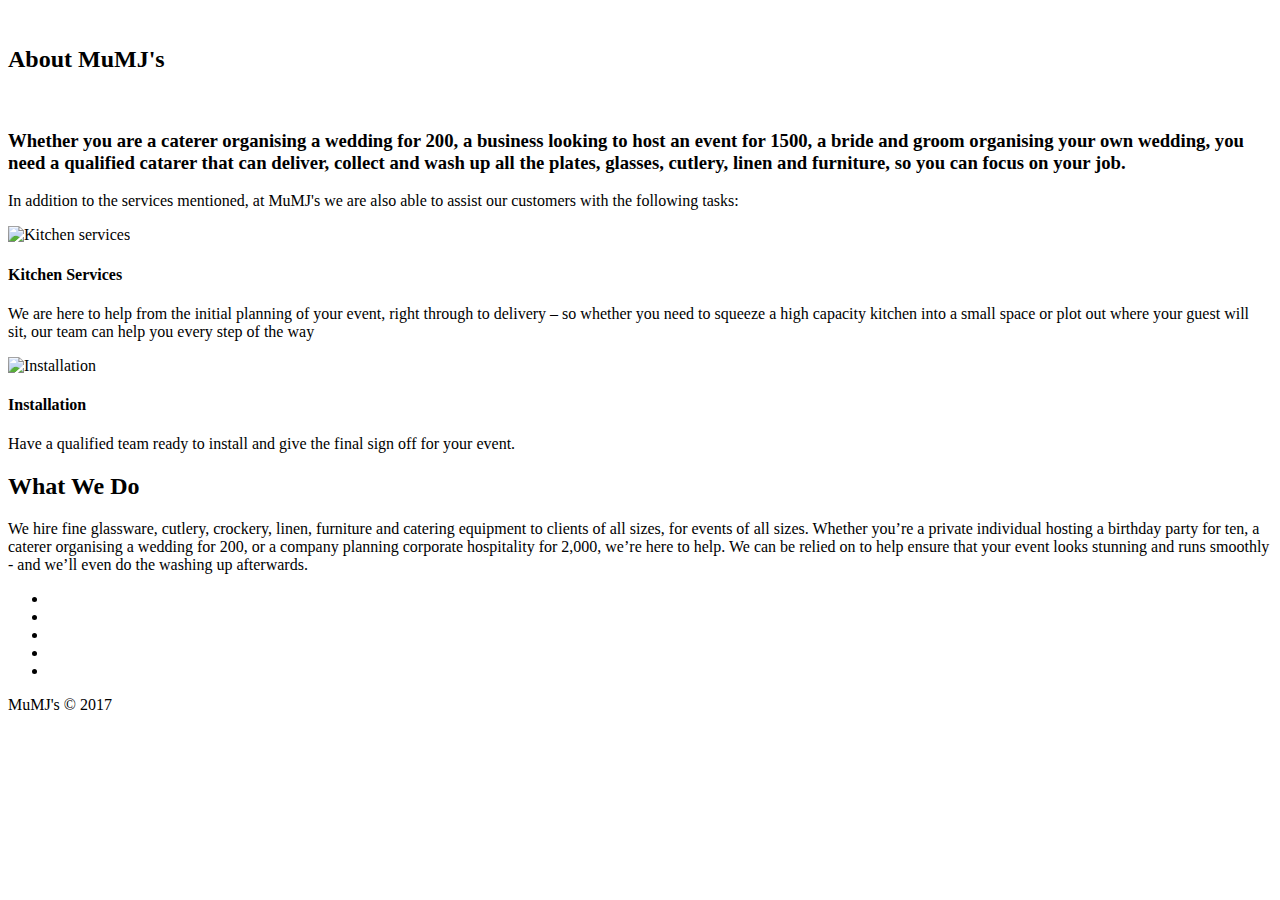
==== about/index.html @ 02b1fd7d "Initial combination of whole project" ====
<!DOCTYPE html>
<!--[if lt IE 7 ]> <html class="ie ie6 no-js" lang="en"> <![endif]-->
<!--[if IE 7 ]>    <html class="ie ie7 no-js" lang="en"> <![endif]-->
<!--[if IE 8 ]>    <html class="ie ie8 no-js" lang="en"> <![endif]-->
<!--[if IE 9 ]>    <html class="ie ie9 no-js" lang="en"> <![endif]-->
<!--[if gt IE 9]><!-->
	<html class="no-js" lang="en-US">
<!--<![endif]-->
<head>
	<meta charset="UTF-8"/>
	<meta name="viewport" content="width=device-width, initial-scale=1.0">

	<title>About - MuMJ's</title>
	<meta name="description" content="">
	<meta name="author" content="Emmanuel Gathage & Brian Okinyi">
	<meta name="keywords" content="">
	<meta name="twitter:description" content="">
	<meta name="twitter:title" content="About - MuMJ's Catering Services">
	<meta name="twitter:site" content="@MuMJ's">
	<meta name="twitter:image" content="">
	<meta name="twitter:creator" content="Emmanuel Gathage & Brian Okinyi">

	<meta property="og:locale" content="en_US">
	<meta property="og:type" content="about us">
	<meta property="og:description" content="">
	<meta property="og:url" content="">
	<meta property="og:site_name" content="MuMJ's Catering Services">
	<meta property="og:image" content="../images/favicon.png">

	<meta property="article:publisher" content="Emmanuel & Brian">
	<meta property="article:author" content="">
	<meta property="article:section" content="">
	<meta property="article:published_time" content="2017-10-16T09:00:53+00:00">
	<meta property="article:modified_time" content="2017-10-16T09:00:53+00:00">
	<meta property="article:updated_time" content="2017-10-16T09:00:53+00:00">

	<!--Style sheets-->
	<link rel="stylesheet" type="text/css" media="screen" href="../css/bootstrap.css">
	<link rel="stylesheet" href="../css/font-awesome.css">
	<link rel="stylesheet" href="../css/animate.css">
	<link rel="stylesheet" href="../css/theme.css">

	<link href='https://fonts.googleapis.com/css?family=Montserrat:400,700' rel='stylesheet' type='text/css'>
	<link href='https://fonts.googleapis.com/css?family=Open+Sans:400,300,300italic,400italic,600,600italic,700,700italic,800,800italic' rel='stylesheet' type='text/css'>
	<link href='https://fonts.googleapis.com/css?family=Playball' rel='stylesheet' type='text/css'>

</head>
<body>
<!--wrapper start-->
<div class="wrapper" id="wrapper">
	
	<!--header-->
	<header>
	</header>
		
	<!--about us-->
	<section class="aboutus" id="aboutus">
	<div class="container">
		<div class="heading text-center">
			<img class="dividerline" src="images/sep.png" alt="">
			<h2>About MuMJ's</h2>
			<img class="dividerline" src="images/sep.png" alt="">
			<h3>
				Whether you are a caterer organising a wedding for 200, a business looking to host an event for 1500, a bride and groom organising your own wedding, <b>you need</b> a qualified catarer that can deliver, collect and wash up all the plates, glasses, cutlery, linen and furniture, so you can focus on your job.
			</h3>
			<p>
				
			</p>
			<p>
				In addition to the services mentioned, at MuMJ's we are also able to assist our customers with the following tasks:
			</p>
		</div>			
		<div class="row">
			<div class="col-md-6">
				<div class="papers text-center">
					<img src="images/1.jpg" alt="Kitchen services"><br/>
					<h4 class="notopmarg nobotmarg">Kitchen Services</h4>
					<p>
						We are here to help from the initial planning of your event, right through to delivery – so whether you need to squeeze a high capacity kitchen into a small space or plot out where your guest will sit, our team can help you every step of the way
					</p>
				</div>
			</div>
			<div class="col-md-6">
				<div class="papers text-center">
					<img src="images/2.jpg" alt="Installation"><br/>
					<h4 class="notopmarg nobotmarg">Installation</h4>
					<p>
						Have a qualified team ready to install and give the final sign off for your event.
					</p>
				</div>
			</div>
		</div>
	</div>
	</section>

	<section>
		<div class="container">
		<div class="what-we-do">
			<div class="heading2">
				<h2>What We Do</h2>
			</div>
			<div>
				<p>
					We hire fine glassware, cutlery, crockery, linen, furniture and catering equipment to clients of all sizes, for events of all sizes. Whether you’re a private individual hosting a birthday party for ten, a caterer organising a wedding for 200, or a company planning corporate hospitality for 2,000, we’re here to help. We can be relied on to help ensure that your event looks stunning and runs smoothly - and we’ll even do the washing up afterwards.
				</p>
			</div>
		</div>
	</div>
	</section>
	<!--footer-->
	<section class="footer" id="footer">
	<p class="text-center">
		<a href="#wrapper" class="gototop"><i class="fa fa-angle-double-up fa-2x"></i></a>
	</p>
	<div class="container">
		<ul>
			<li><a href="#"><i class="fa fa-twitter"></i></a></li>
			<li><a href="#"><i class="fa fa-facebook"></i></a></li>
			<li><a href="#"><i class="fa fa-linkedin"></i></a></li>
			<li><a href="#"><i class="fa fa-pinterest"></i></a></li>
			<li><a href="#"><i class="fa fa-flickr"></i></a></li>
		</ul>
		<p>
			MuMJ's &copy; 2017<br>
		</p>
	</div>
	</section>
	
</div><!--wrapper end-->

<!--Javascripts-->
<script src="js/jquery.js"></script>
<script src="js/modernizr.js"></script>
<script src="js/bootstrap.js"></script>
<script src="js/menustick.js"></script>
<script src="js/parallax.js"></script>
<script src="js/easing.js"></script>
<script src="js/wow.js"></script>
<script src="js/smoothscroll.js"></script>
<script src="js/masonry.js"></script>
<script src="js/imgloaded.js"></script>
<script src="js/classie.js"></script>
<script src="js/colorfinder.js"></script>
<script src="js/gridscroll.js"></script>
<script src="js/contact.js"></script>
<script src="js/common.js"></script>

<script type="text/javascript">
jQuery(function($) {
$(document).ready( function() {
  //enabling stickUp on the '.navbar-wrapper' class
	$('.navbar-wrapper').stickUp({
		parts: {
		  0: 'banner',
		  1: 'aboutus',
		  2: 'specialties',
		  3: 'gallery',
		  4: 'feedback',
		  5: 'contact'
		},
		itemClass: 'menuItem',
		itemHover: 'active',
		topMargin: 'auto'
		});
	});
});
</script>
</body>
</html>
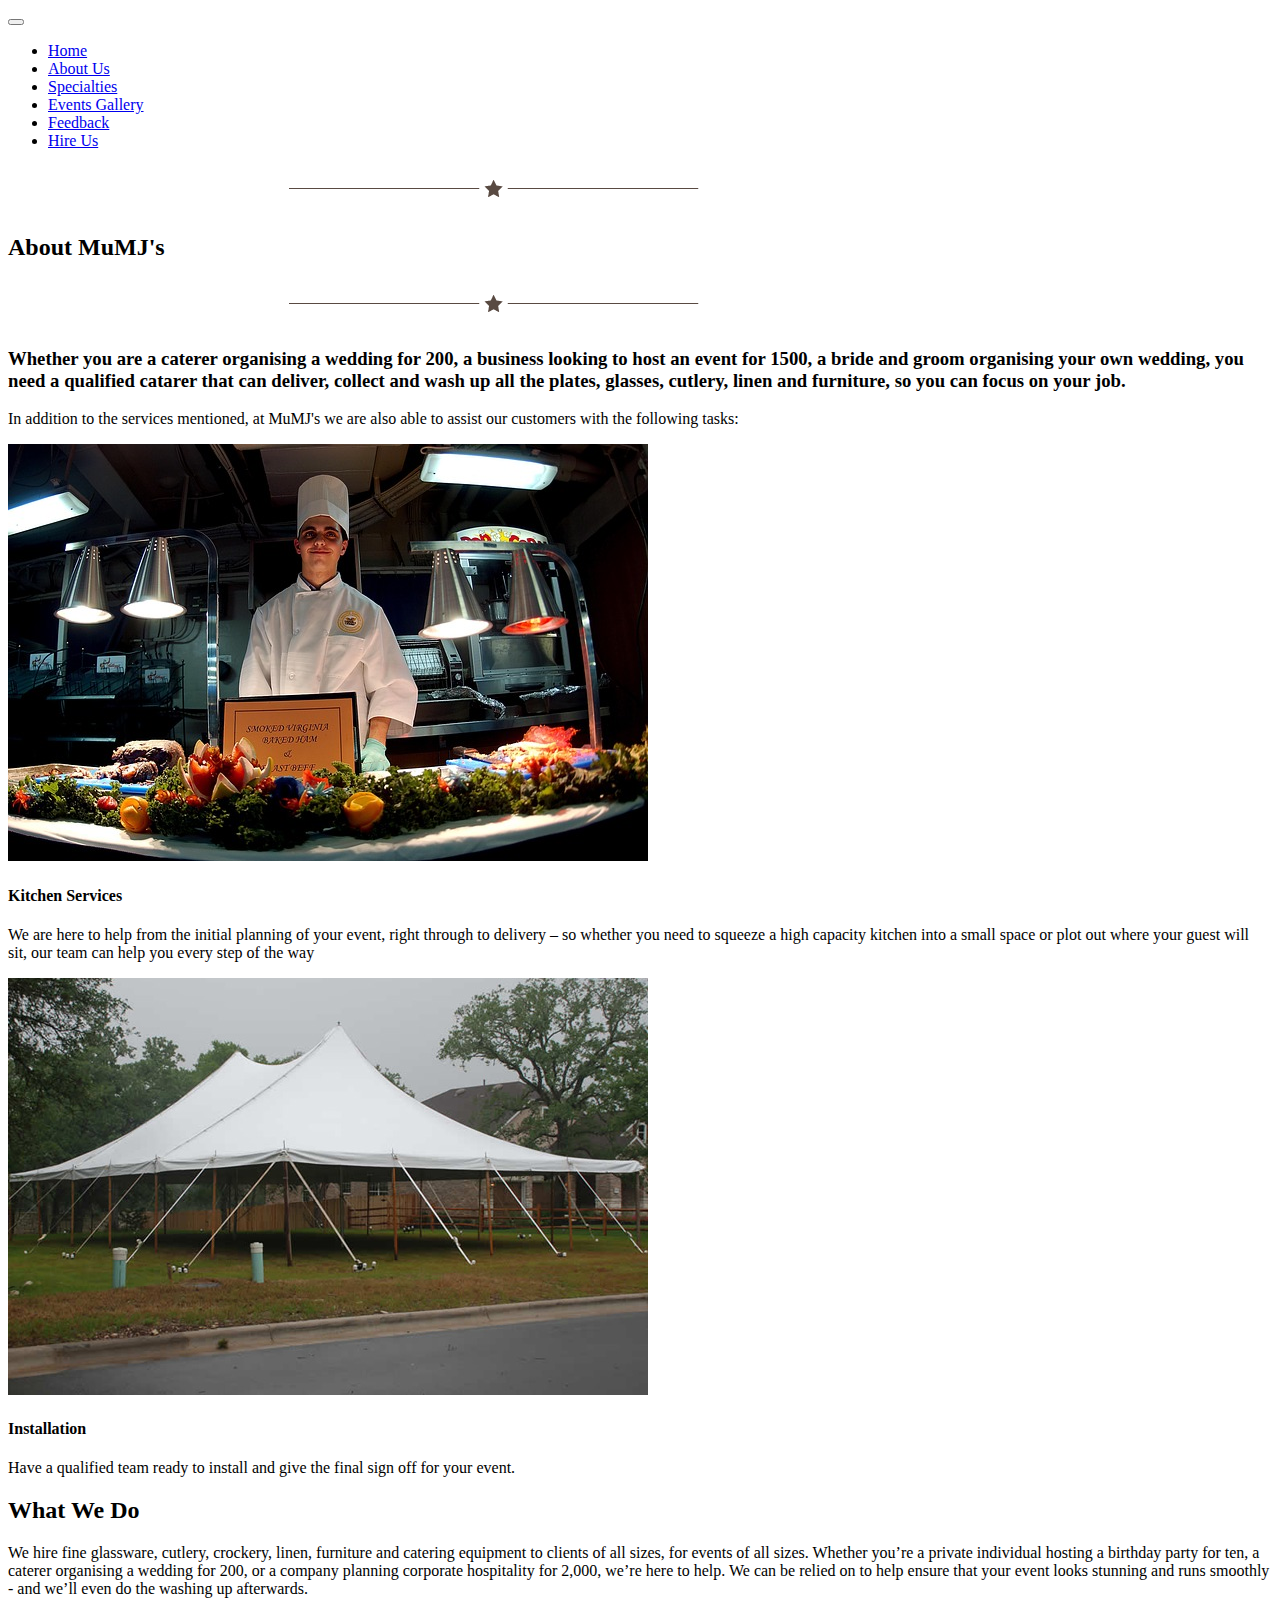
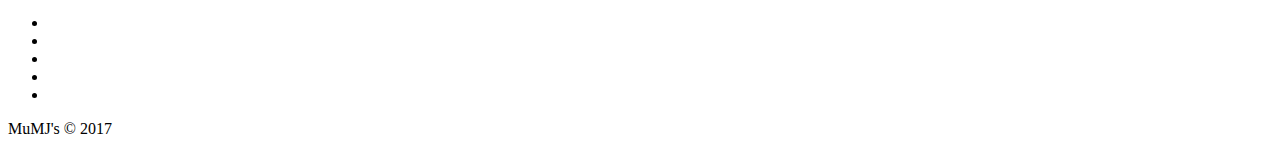
==== commit 3474316e: "Nav bar" ====
--- a/about/index.html
+++ b/about/index.html
@@ -10,7 +10,7 @@
 	<meta charset="UTF-8"/>
 	<meta name="viewport" content="width=device-width, initial-scale=1.0">
 
-	<title>About - MuMJ's</title>
+	<title>About - MuMJ's Catering Services</title>
 	<meta name="description" content="">
 	<meta name="author" content="Emmanuel Gathage & Brian Okinyi">
 	<meta name="keywords" content="">
@@ -51,15 +51,46 @@
 	
 	<!--header-->
 	<header>
+	<div class="">
+		<div class="navbar-wrapper">
+			<div class="container">
+				<div class="navwrapper">
+					<div class="navbar navbar-inverse navbar-static-top">
+						<div class="container">
+							<div class="navArea">
+								<div>
+							      <button type="button" class="navbar-toggle" data-toggle="collapse" data-target="#myNavbar">
+							        <span class="icon-bar"></span>
+							        <span class="icon-bar"></span>
+							        <span class="icon-bar"></span>                        
+							      </button>
+							    </div>
+								<div class="navbar-collapse collapse" id="myNavbar">
+									<ul class="nav navbar-nav">
+										<li><a href="../index.html">Home</a></li>
+										<li class="active"><a href="#about">About Us</a></li>
+										<li><a href="../specialities/index.html">Specialties</a></li>
+										<li><a href="../gallery/index.html">Events Gallery</a></li>
+										<li><a href="../feedback/index.html">Feedback</a></li>
+										<li><a href="../hire/index.html">Hire Us</a></li>
+									</ul>
+								</div>
+							</div>
+						</div>
+					</div>
+				</div>
+			</div>
+		</div>
+	</div>	
 	</header>
 		
 	<!--about us-->
 	<section class="aboutus" id="aboutus">
 	<div class="container">
 		<div class="heading text-center">
-			<img class="dividerline" src="images/sep.png" alt="">
+			<img class="dividerline" src="../img/sep.png" alt="">
 			<h2>About MuMJ's</h2>
-			<img class="dividerline" src="images/sep.png" alt="">
+			<img class="dividerline" src="../img/sep.png" alt="">
 			<h3>
 				Whether you are a caterer organising a wedding for 200, a business looking to host an event for 1500, a bride and groom organising your own wedding, <b>you need</b> a qualified catarer that can deliver, collect and wash up all the plates, glasses, cutlery, linen and furniture, so you can focus on your job.
 			</h3>
@@ -73,7 +104,7 @@
 		<div class="row">
 			<div class="col-md-6">
 				<div class="papers text-center">
-					<img src="images/1.jpg" alt="Kitchen services"><br/>
+					<img src="../img/kitchen-1.jpg" alt="Kitchen services"><br/>
 					<h4 class="notopmarg nobotmarg">Kitchen Services</h4>
 					<p>
 						We are here to help from the initial planning of your event, right through to delivery – so whether you need to squeeze a high capacity kitchen into a small space or plot out where your guest will sit, our team can help you every step of the way
@@ -82,7 +113,7 @@
 			</div>
 			<div class="col-md-6">
 				<div class="papers text-center">
-					<img src="images/2.jpg" alt="Installation"><br/>
+					<img src="../img/kitchen-2.jpg" alt="Installation"><br/>
 					<h4 class="notopmarg nobotmarg">Installation</h4>
 					<p>
 						Have a qualified team ready to install and give the final sign off for your event.
@@ -129,21 +160,21 @@
 </div><!--wrapper end-->
 
 <!--Javascripts-->
-<script src="js/jquery.js"></script>
-<script src="js/modernizr.js"></script>
-<script src="js/bootstrap.js"></script>
-<script src="js/menustick.js"></script>
-<script src="js/parallax.js"></script>
-<script src="js/easing.js"></script>
-<script src="js/wow.js"></script>
-<script src="js/smoothscroll.js"></script>
-<script src="js/masonry.js"></script>
-<script src="js/imgloaded.js"></script>
-<script src="js/classie.js"></script>
-<script src="js/colorfinder.js"></script>
-<script src="js/gridscroll.js"></script>
-<script src="js/contact.js"></script>
-<script src="js/common.js"></script>
+<script src="../js/jquery.js"></script>
+<script src="../js/modernizr.js"></script>
+<script src="../js/bootstrap.js"></script>
+<script src="../js/menustick.js"></script>
+<script src="../js/parallax.js"></script>
+<script src="../js/easing.js"></script>
+<script src="../js/wow.js"></script>
+<script src="../js/smoothscroll.js"></script>
+<script src="../js/masonry.js"></script>
+<script src="../js/imgloaded.js"></script>
+<script src="../js/classie.js"></script>
+<script src="../js/colorfinder.js"></script>
+<script src="../js/gridscroll.js"></script>
+<script src="../js/contact.js"></script>
+<script src="../js/common.js"></script>
 
 <script type="text/javascript">
 jQuery(function($) {
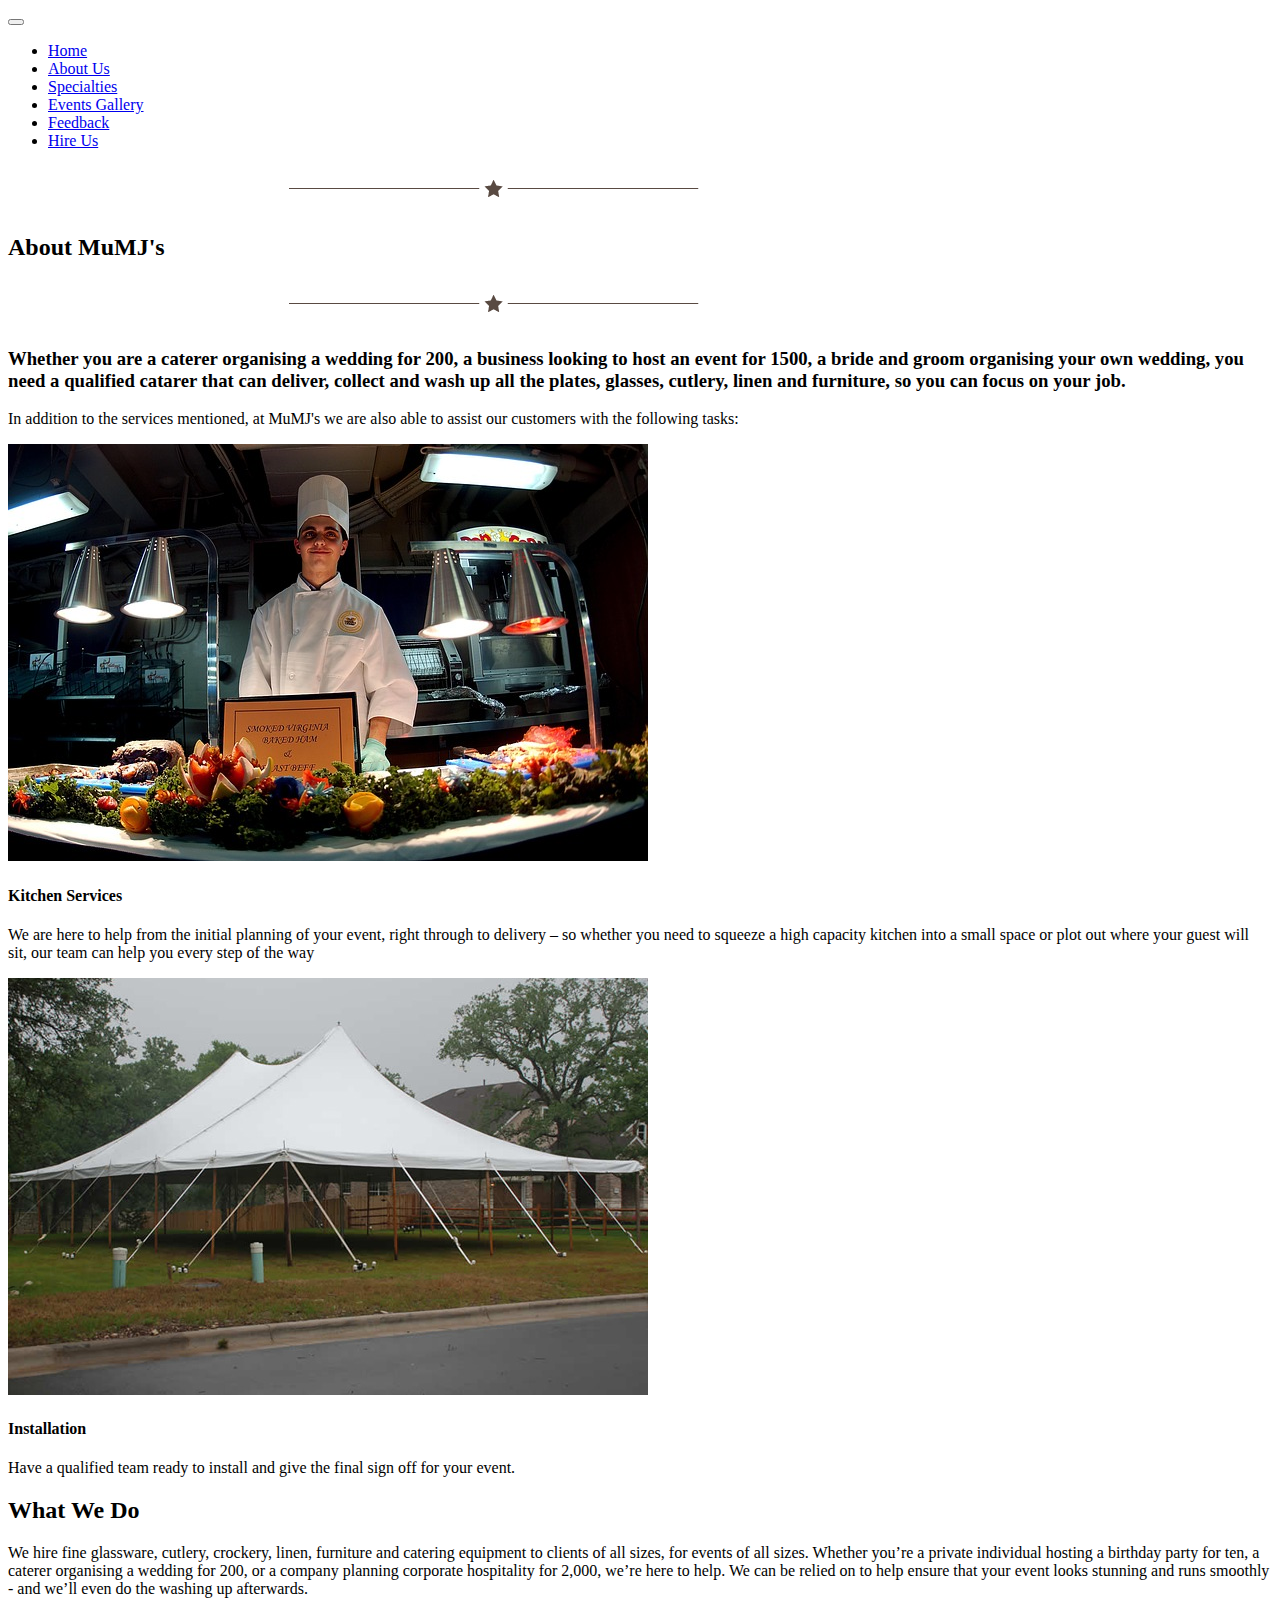
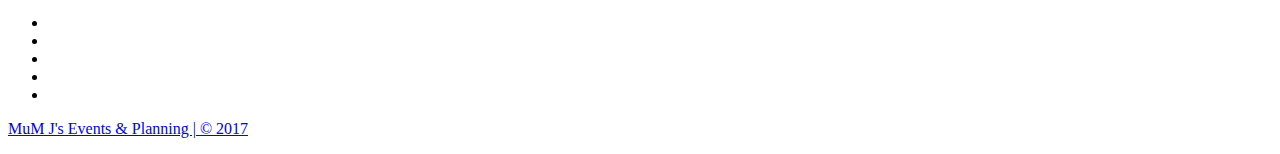
==== commit 40ea570c: "New files" ====
--- a/about/index.html
+++ b/about/index.html
@@ -152,7 +152,7 @@
 			<li><a href="#"><i class="fa fa-flickr"></i></a></li>
 		</ul>
 		<p>
-			MuMJ's &copy; 2017<br>
+			<a href="#" title="MuMJ's Catering Services">MuM J's Events &amp; Planning | &copy; 2017</a><br>
 		</p>
 	</div>
 	</section>
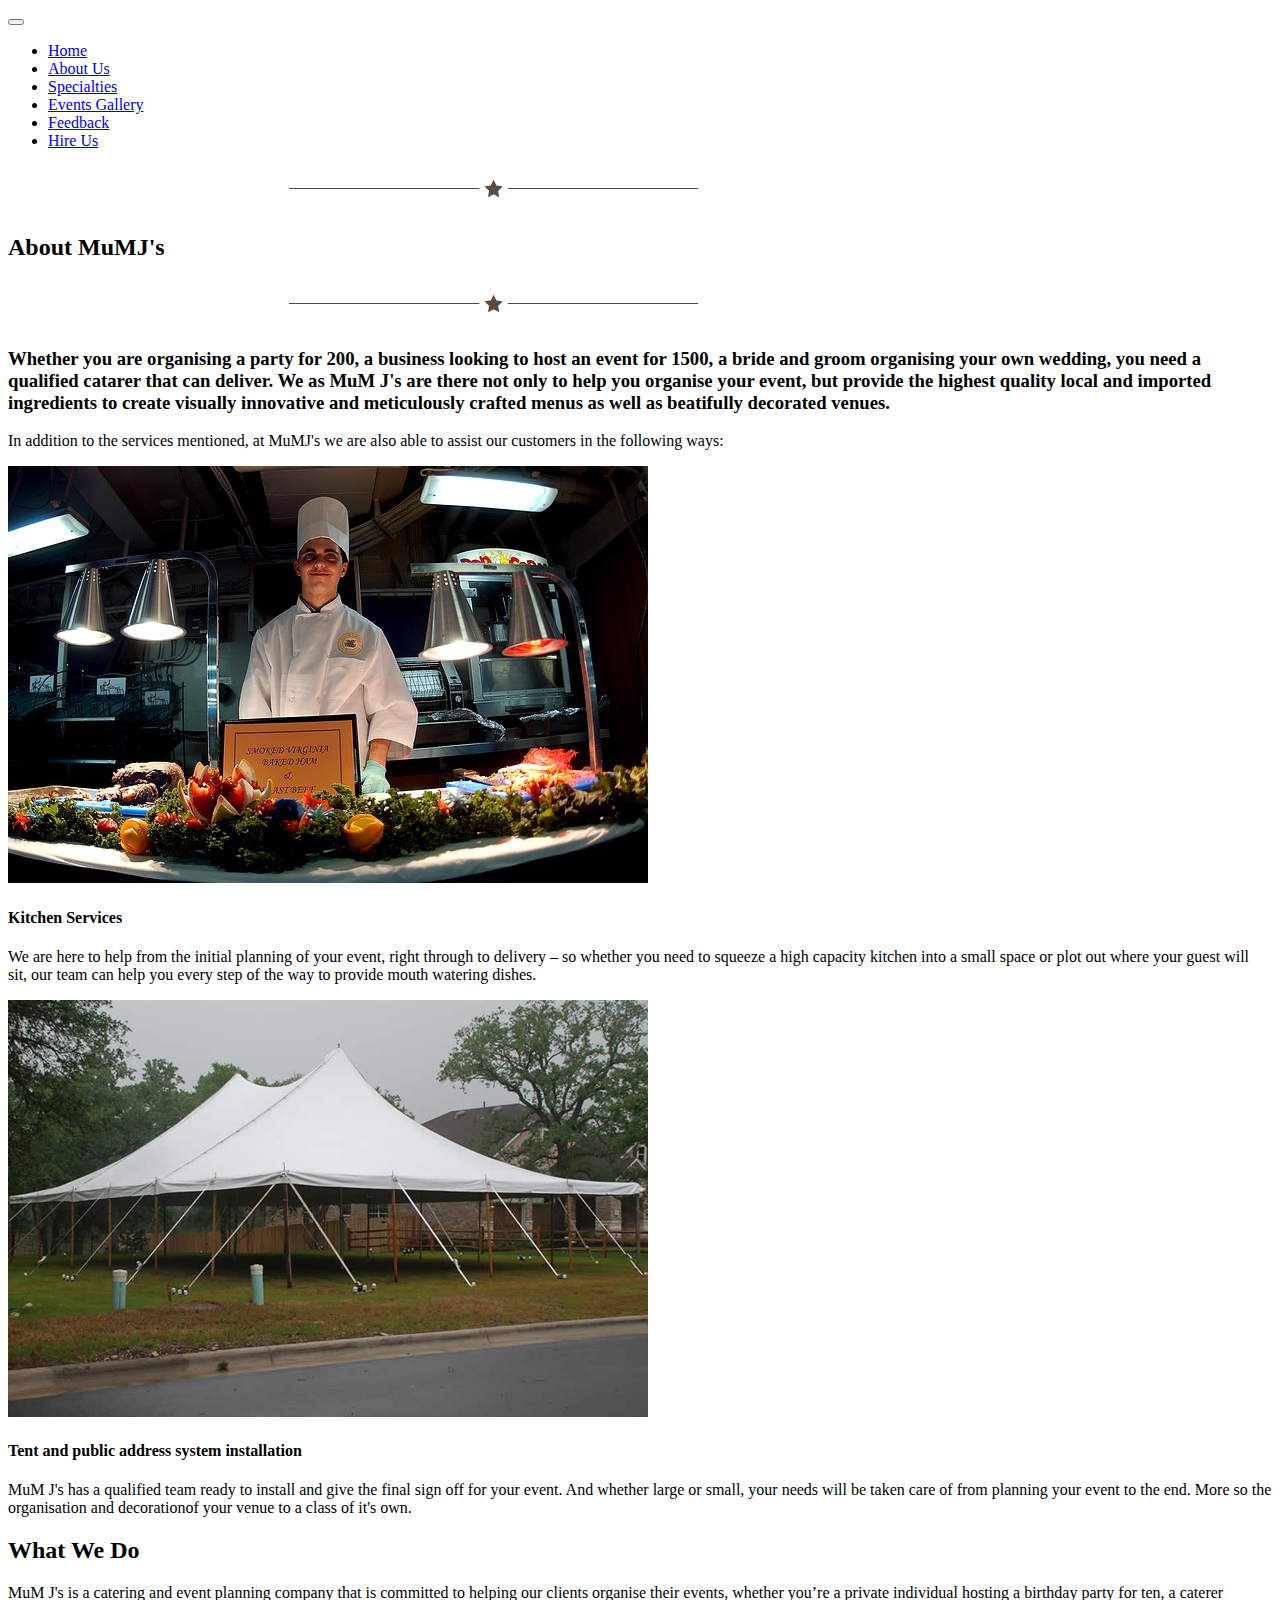
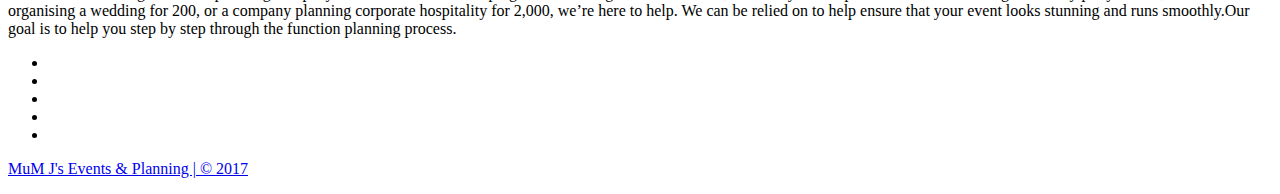
==== commit 73ba4e4f: "changes" ====
--- a/about/index.html
+++ b/about/index.html
@@ -43,6 +43,8 @@
 	<link href='https://fonts.googleapis.com/css?family=Montserrat:400,700' rel='stylesheet' type='text/css'>
 	<link href='https://fonts.googleapis.com/css?family=Open+Sans:400,300,300italic,400italic,600,600italic,700,700italic,800,800italic' rel='stylesheet' type='text/css'>
 	<link href='https://fonts.googleapis.com/css?family=Playball' rel='stylesheet' type='text/css'>
+
+	<link rel="shortcut icon" type="image/x-icon" href="../img/favicon.png">
 
 </head>
 <body>
@@ -92,13 +94,13 @@
 			<h2>About MuMJ's</h2>
 			<img class="dividerline" src="../img/sep.png" alt="">
 			<h3>
-				Whether you are a caterer organising a wedding for 200, a business looking to host an event for 1500, a bride and groom organising your own wedding, <b>you need</b> a qualified catarer that can deliver, collect and wash up all the plates, glasses, cutlery, linen and furniture, so you can focus on your job.
+				Whether you are organising a party for 200, a business looking to host an event for 1500, a bride and groom organising your own wedding, <b>you need</b> a qualified catarer that can deliver. We as MuM J's are there not only to help you organise your event, but provide the highest quality local and imported ingredients to create visually innovative and meticulously crafted menus as well as beatifully decorated venues.
 			</h3>
 			<p>
 				
 			</p>
 			<p>
-				In addition to the services mentioned, at MuMJ's we are also able to assist our customers with the following tasks:
+				In addition to the services mentioned, at MuMJ's we are also able to assist our customers in the following ways:
 			</p>
 		</div>			
 		<div class="row">
@@ -107,16 +109,16 @@
 					<img src="../img/kitchen-1.jpg" alt="Kitchen services"><br/>
 					<h4 class="notopmarg nobotmarg">Kitchen Services</h4>
 					<p>
-						We are here to help from the initial planning of your event, right through to delivery – so whether you need to squeeze a high capacity kitchen into a small space or plot out where your guest will sit, our team can help you every step of the way
+						We are here to help from the initial planning of your event, right through to delivery – so whether you need to squeeze a high capacity kitchen into a small space or plot out where your guest will sit, our team can help you every step of the way to provide mouth watering dishes.
 					</p>
 				</div>
 			</div>
 			<div class="col-md-6">
 				<div class="papers text-center">
 					<img src="../img/kitchen-2.jpg" alt="Installation"><br/>
-					<h4 class="notopmarg nobotmarg">Installation</h4>
+					<h4 class="notopmarg nobotmarg">Tent and public address system installation</h4>
 					<p>
-						Have a qualified team ready to install and give the final sign off for your event.
+						MuM J's has a qualified team ready to install and give the final sign off for your event. And whether large or small, your needs will be taken care of from planning your event to the end. More so the organisation and decorationof your venue to a class of it's own.
 					</p>
 				</div>
 			</div>
@@ -132,7 +134,7 @@
 			</div>
 			<div>
 				<p>
-					We hire fine glassware, cutlery, crockery, linen, furniture and catering equipment to clients of all sizes, for events of all sizes. Whether you’re a private individual hosting a birthday party for ten, a caterer organising a wedding for 200, or a company planning corporate hospitality for 2,000, we’re here to help. We can be relied on to help ensure that your event looks stunning and runs smoothly - and we’ll even do the washing up afterwards.
+					MuM J's is a catering and event planning company that is committed to helping our clients organise their events, whether you’re a private individual hosting a birthday party for ten, a caterer organising a wedding for 200, or a company planning corporate hospitality for 2,000, we’re here to help. We can be relied on to help ensure that your event looks stunning and runs smoothly.Our goal is to help you step by step through the function planning process.
 				</p>
 			</div>
 		</div>
